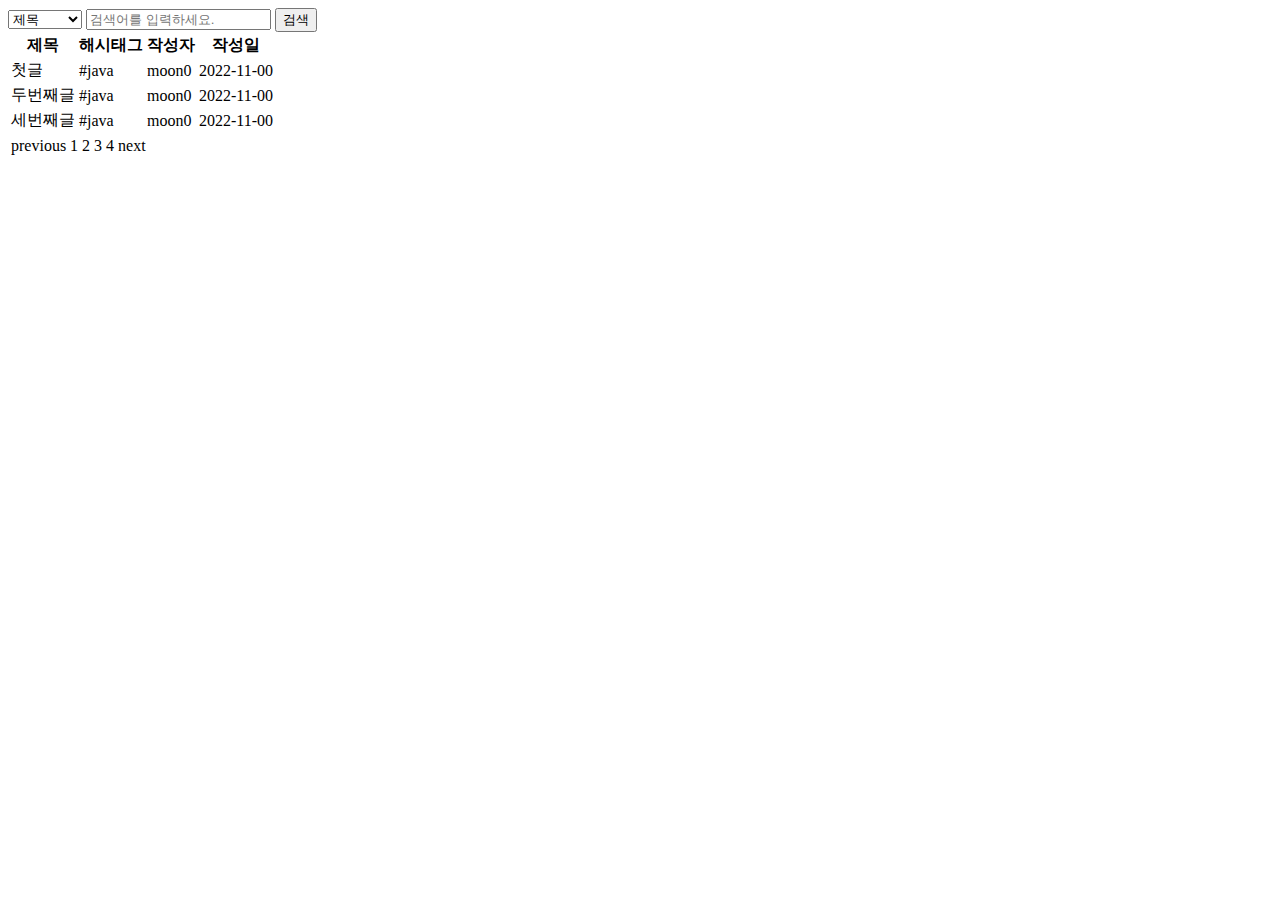
==== src/main/resources/templates/articles/index.html @ 3788f0cc "#7 - 게시판 페이지에 decoupled logic 적용" ====
<!DOCTYPE html>
<html lang="ko">
<head>
    <meta charset="UTF-8">
    <title>게시판 페이지</title>
</head>
<body>
    <header id="header"></header>
    <main>
        <form>
            <label for="search-type" hidden>유형</label>
            <select name="search-type" id="search-type" >
                <option>제목</option>
                <option>본문</option>
                <option>ID</option>
                <option>닉네임</option>
                <option>해시태그</option>
            </select>
            <label for="search-value" hidden>유형</label>
            <input type="search" placeholder="검색어를 입력하세요." id="search-value" />
            <button type="submit">검색</button>
        </form>
        <table>
            <thead>
            <tr>
                <th>제목</th>
                <th>해시태그</th>
                <th>작성자</th>
                <th>작성일</th>
            </tr>
            </thead>
            <tbody>
                <tr>
                    <td>첫글</td>
                    <td>#java</td>
                    <td>moon0</td>
                    <td>2022-11-00</td>
                </tr>
                <tr>
                    <td>두번째글</td>
                    <td>#java</td>
                    <td>moon0</td>
                    <td>2022-11-00</td>
                </tr>
                <tr>
                    <td>세번째글</td>
                    <td>#java</td>
                    <td>moon0</td>
                    <td>2022-11-00</td>
                </tr>

            </tbody>
        </table>
        <nav>
            <table>
                <tr>
                    <td>previous</td>
                    <td>1</td>
                    <td>2</td>
                    <td>3</td>
                    <td>4</td>
                    <td>next</td>
                </tr>
            </table>
        </nav>
    </main>
    <footer id="footer"></footer>
</body>
</html>
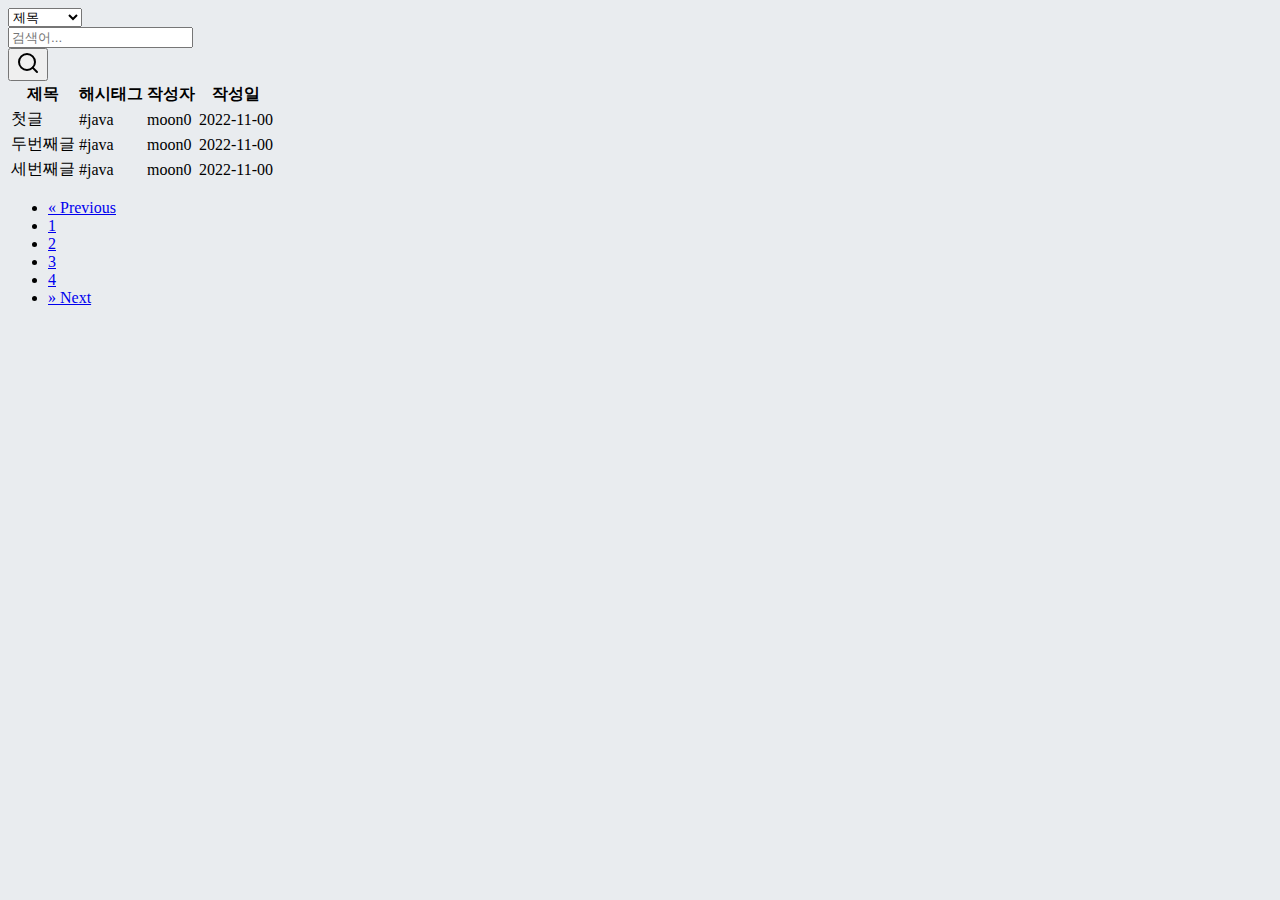
==== commit bb4d5f28: "#7 - 게시판, 게시글 페이지에 부트스크랩 및 예제 코드 적용" ====
--- a/src/main/resources/templates/articles/index.html
+++ b/src/main/resources/templates/articles/index.html
@@ -1,69 +1,120 @@
 <!DOCTYPE html>
 <html lang="ko">
 <head>
-    <meta charset="UTF-8">
+    <meta charset="UTF-8"/>
+    <meta name="viewport"       content="width=device-width, initial-scale=1"/>
+    <meta name="description"    content="">
+    <meta name="author"         content="moon0">
     <title>게시판 페이지</title>
+    <link href="https://cdn.jsdelivr.net/npm/bootstrap@5.2.2/dist/css/bootstrap.min.css" rel="stylesheet" integrity="sha384-Zenh87qX5JnK2Jl0vWa8Ck2rdkQ2Bzep5IDxbcnCeuOxjzrPF/et3URy9Bv1WTRi" crossorigin="anonymous">
+    <link href="/css/header.css"        rel="stylesheet">
+    <link href="/css/search-form.css"   rel="stylesheet">
+    <link href="/css/footer.css"        rel="stylesheet">
 </head>
-<body>
-    <header id="header"></header>
-    <main>
-        <form>
-            <label for="search-type" hidden>유형</label>
-            <select name="search-type" id="search-type" >
-                <option>제목</option>
-                <option>본문</option>
-                <option>ID</option>
-                <option>닉네임</option>
-                <option>해시태그</option>
-            </select>
-            <label for="search-value" hidden>유형</label>
-            <input type="search" placeholder="검색어를 입력하세요." id="search-value" />
-            <button type="submit">검색</button>
-        </form>
-        <table>
-            <thead>
-            <tr>
-                <th>제목</th>
-                <th>해시태그</th>
-                <th>작성자</th>
-                <th>작성일</th>
-            </tr>
-            </thead>
-            <tbody>
-                <tr>
-                    <td>첫글</td>
-                    <td>#java</td>
-                    <td>moon0</td>
-                    <td>2022-11-00</td>
-                </tr>
-                <tr>
-                    <td>두번째글</td>
-                    <td>#java</td>
-                    <td>moon0</td>
-                    <td>2022-11-00</td>
-                </tr>
-                <tr>
-                    <td>세번째글</td>
-                    <td>#java</td>
-                    <td>moon0</td>
-                    <td>2022-11-00</td>
-                </tr>
+<body style="background: #e9ecef;">
+<header id="header"></header>
+<main class="container">
+    <div class="row">
+        <div class="card card-margin search-form">
+            <div class="card-body p-0">
+                <form id="card search-form">
+                    <div class="row">
+                        <div class="col-12">
+                            <div class="row no-gutters">
+                                <div class="col-lg-3 col-md-3 col-sm-12 p-0">
+                                    <label for="search-type" hidden>검색 유형</label>
+                                    <select class="form-control" id="search-type">
+                                        <option>제목</option>
+                                        <option>본문</option>
+                                        <option>id</option>
+                                        <option>닉네임</option>
+                                        <option>해시태그</option>
+                                    </select>
+                                </div>
+                                <div class="col-lg-8 col-md-6 col-sm-12 p-0">
+                                    <label for="search-value" hidden>검색어</label>
+                                    <input type="text" placeholder="검색어..." class="form-control" id="search-value" name="search-value">
+                                </div>
+                                <div class="col-lg-1 col-md-3 col-sm-12 p-0">
+                                    <button type="submit" class="btn btn-base">
+                                        <svg xmlns="http://www.w3.org/2000/svg" width="24" height="24"
+                                             viewBox="0 0 24 24" fill="none" stroke="currentColor" stroke-width="2"
+                                             stroke-linecap="round" stroke-linejoin="round"
+                                             class="feather feather-search">
+                                            <circle cx="11" cy="11" r="8"></circle>
+                                            <line x1="21" y1="21" x2="16.65" y2="16.65"></line>
+                                        </svg>
+                                    </button>
+                                </div>
+                            </div>
+                        </div>
+                    </div>
+                </form>
+            </div>
+        </div>
+    </div>
+    <div class="row">
+        <div class="col-12">
+            <div class="card card-margin">
+                <div class="card-body">
+                    <table class="table">
+                        <thead>
+                        <tr>
+                            <th class="col-6">제목</th>
+                            <th class="col-2">해시태그</th>
+                            <th class="col">작성자</th>
+                            <th class="col">작성일</th>
+                        </tr>
+                        </thead>
+                        <tbody>
+                        <tr>
+                            <td>첫글</td>
+                            <td>#java</td>
+                            <td>moon0</td>
+                            <td>2022-11-00</td>
+                        </tr>
+                        <tr>
+                            <td>두번째글</td>
+                            <td>#java</td>
+                            <td>moon0</td>
+                            <td>2022-11-00</td>
+                        </tr>
+                        <tr>
+                            <td>세번째글</td>
+                            <td>#java</td>
+                            <td>moon0</td>
+                            <td>2022-11-00</td>
+                        </tr>
+                        </tbody>
+                    </table>
+                    <nav class="d-flex justify-content-center">
+                        <ul class="pagination pagination-base pagination-boxed pagination-square mb-0">
+                            <li class="page-item">
+                                <a class="page-link no-border" href="#">
+                                    <span aria-hidden="true">«</span>
+                                    <span class="sr-only">Previous</span>
+                                </a>
+                            </li>
+                            <li class="page-item active"><a class="page-link no-border" href="#">1</a></li>
+                            <li class="page-item"><a class="page-link no-border" href="#">2</a></li>
+                            <li class="page-item"><a class="page-link no-border" href="#">3</a></li>
+                            <li class="page-item"><a class="page-link no-border" href="#">4</a></li>
+                            <li class="page-item">
+                                <a class="page-link no-border" href="#">
+                                    <span aria-hidden="true">»</span>
+                                    <span class="sr-only">Next</span>
+                                </a>
+                            </li>
+                        </ul>
+                    </nav>
+                </div>
+            </div>
+        </div>
+    </div>
 
-            </tbody>
-        </table>
-        <nav>
-            <table>
-                <tr>
-                    <td>previous</td>
-                    <td>1</td>
-                    <td>2</td>
-                    <td>3</td>
-                    <td>4</td>
-                    <td>next</td>
-                </tr>
-            </table>
-        </nav>
-    </main>
-    <footer id="footer"></footer>
+
+</main>
+<footer id="footer"></footer>
+<script src="https://cdn.jsdelivr.net/npm/bootstrap@5.2.2/dist/js/bootstrap.bundle.min.js" integrity="sha384-OERcA2EqjJCMA+/3y+gxIOqMEjwtxJY7qPCqsdltbNJuaOe923+mo//f6V8Qbsw3" crossorigin="anonymous"></script>
 </body>
 </html>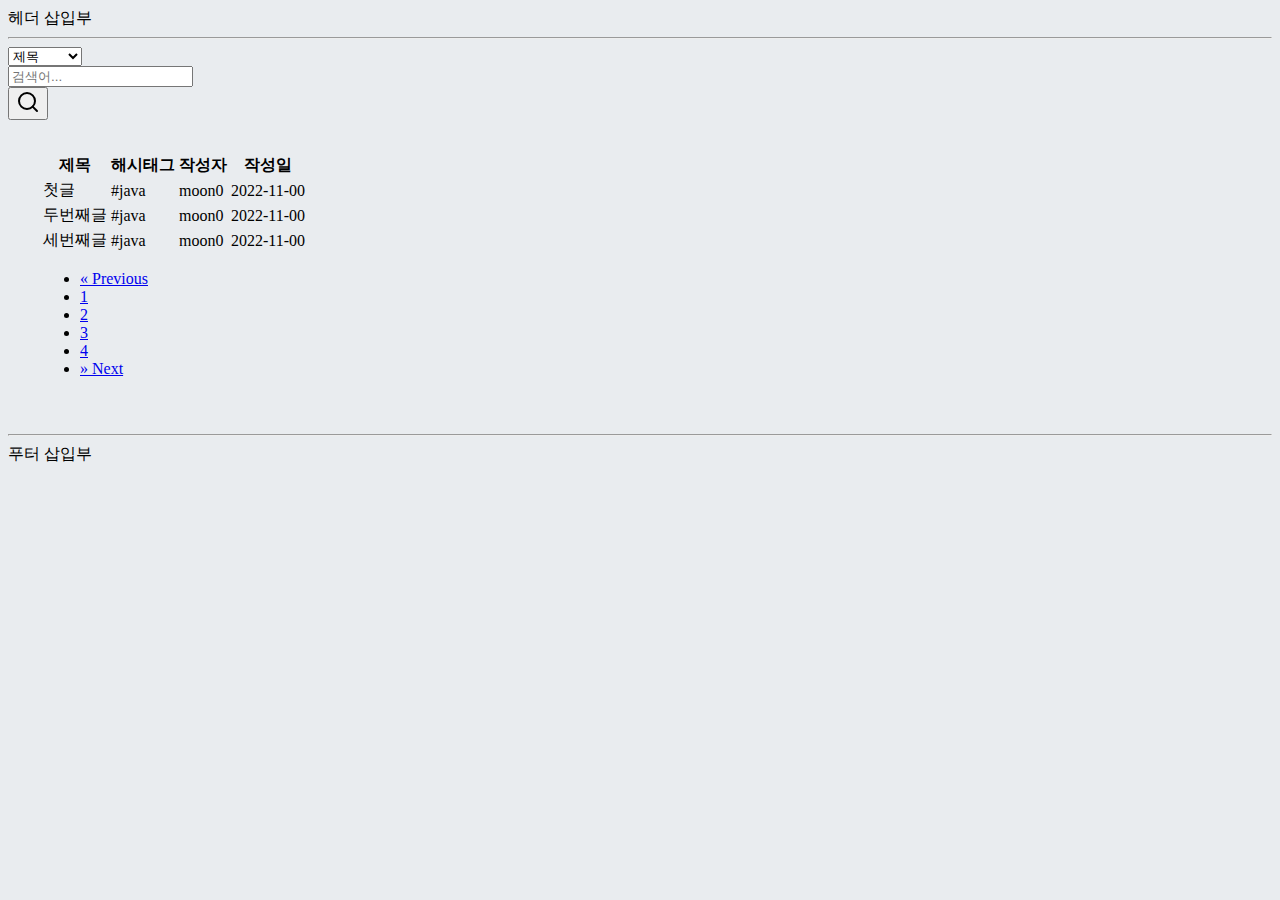
==== commit 716b6016: "#9 - 게시판 뷰 템플릿 구현" ====
--- a/src/main/resources/templates/articles/index.html
+++ b/src/main/resources/templates/articles/index.html
@@ -12,7 +12,10 @@
     <link href="/css/footer.css"        rel="stylesheet">
 </head>
 <body style="background: #e9ecef;">
-<header id="header"></header>
+<header id="header">
+    헤더 삽입부
+    <hr/>
+</header>
 <main class="container">
     <div class="row">
         <div class="card card-margin search-form">
@@ -56,22 +59,22 @@
     <div class="row">
         <div class="col-12">
             <div class="card card-margin">
-                <div class="card-body">
-                    <table class="table">
+                <div class="card-body" style="padding-top: 2rem;padding-bottom: 2rem;margin: 0 2rem;">
+                    <table id="article-table" class="table">
                         <thead>
                         <tr>
-                            <th class="col-6">제목</th>
-                            <th class="col-2">해시태그</th>
-                            <th class="col">작성자</th>
-                            <th class="col">작성일</th>
+                            <th class="title col-6">제목</th>
+                            <th class="hashtag col-2">해시태그</th>
+                            <th class="user-id col">작성자</th>
+                            <th class="created-at col">작성일</th>
                         </tr>
                         </thead>
                         <tbody>
                         <tr>
-                            <td>첫글</td>
-                            <td>#java</td>
-                            <td>moon0</td>
-                            <td>2022-11-00</td>
+                            <td class="title"><a>첫글</a></td>
+                            <td class="hashtag">#java</td>
+                            <td class="user-id">moon0</td>
+                            <td class="created-at"><time>2022-11-00</time></td>
                         </tr>
                         <tr>
                             <td>두번째글</td>
@@ -114,7 +117,10 @@
 
 
 </main>
-<footer id="footer"></footer>
+<footer id="footer">
+    <hr/>
+    푸터 삽입부
+</footer>
 <script src="https://cdn.jsdelivr.net/npm/bootstrap@5.2.2/dist/js/bootstrap.bundle.min.js" integrity="sha384-OERcA2EqjJCMA+/3y+gxIOqMEjwtxJY7qPCqsdltbNJuaOe923+mo//f6V8Qbsw3" crossorigin="anonymous"></script>
 </body>
 </html>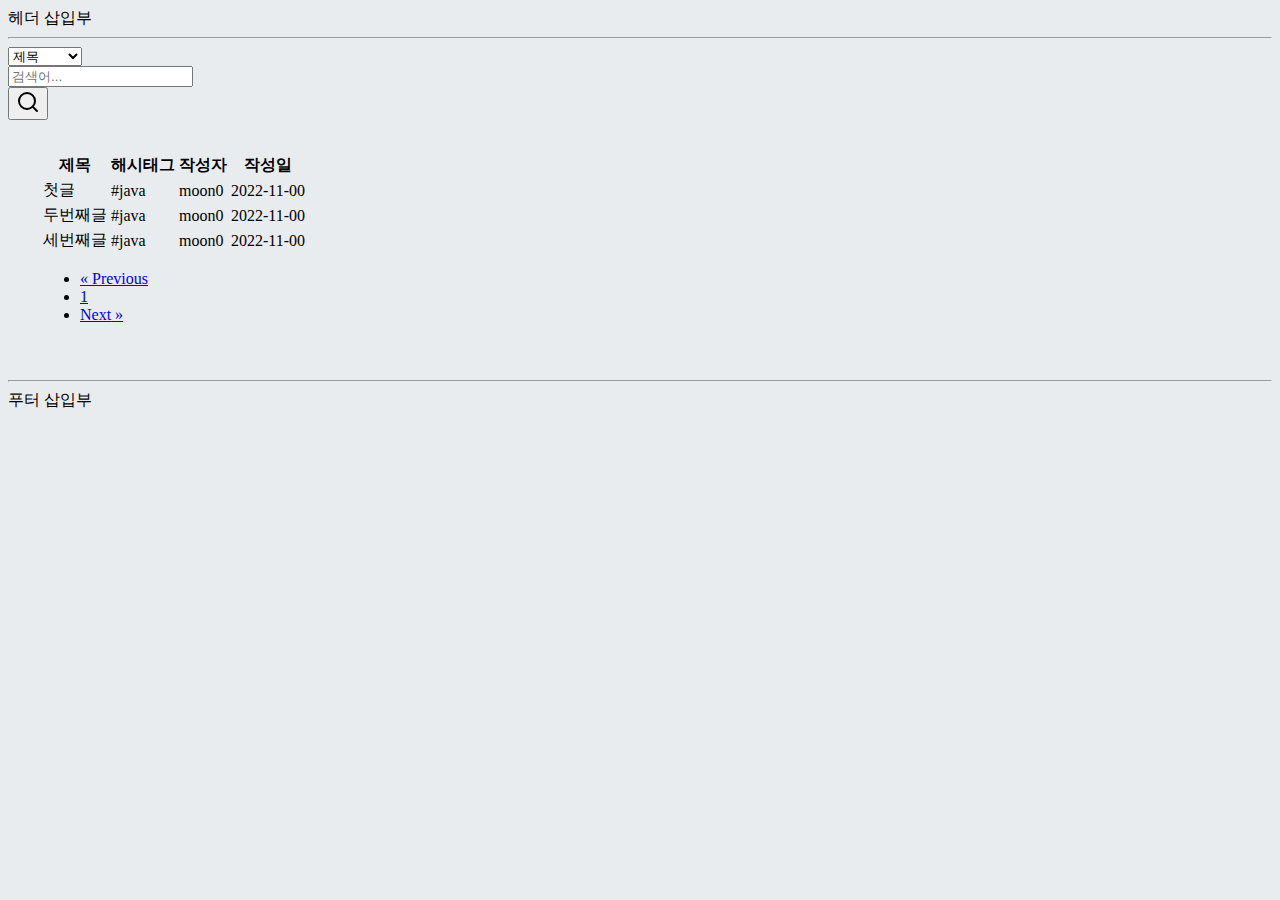
==== commit 3b504257: "#10 - 뷰 템플릿에 페이지네이션 기능 반영" ====
--- a/src/main/resources/templates/articles/index.html
+++ b/src/main/resources/templates/articles/index.html
@@ -90,7 +90,7 @@
                         </tr>
                         </tbody>
                     </table>
-                    <nav class="d-flex justify-content-center">
+                    <nav id="pagination" class="d-flex justify-content-center">
                         <ul class="pagination pagination-base pagination-boxed pagination-square mb-0">
                             <li class="page-item">
                                 <a class="page-link no-border" href="#">
@@ -98,14 +98,11 @@
                                     <span class="sr-only">Previous</span>
                                 </a>
                             </li>
-                            <li class="page-item active"><a class="page-link no-border" href="#">1</a></li>
-                            <li class="page-item"><a class="page-link no-border" href="#">2</a></li>
-                            <li class="page-item"><a class="page-link no-border" href="#">3</a></li>
-                            <li class="page-item"><a class="page-link no-border" href="#">4</a></li>
+                            <li class="page-item"><a class="page-link no-border" href="#">1</a></li>
                             <li class="page-item">
                                 <a class="page-link no-border" href="#">
+                                    <span class="sr-only">Next</span>
                                     <span aria-hidden="true">»</span>
-                                    <span class="sr-only">Next</span>
                                 </a>
                             </li>
                         </ul>
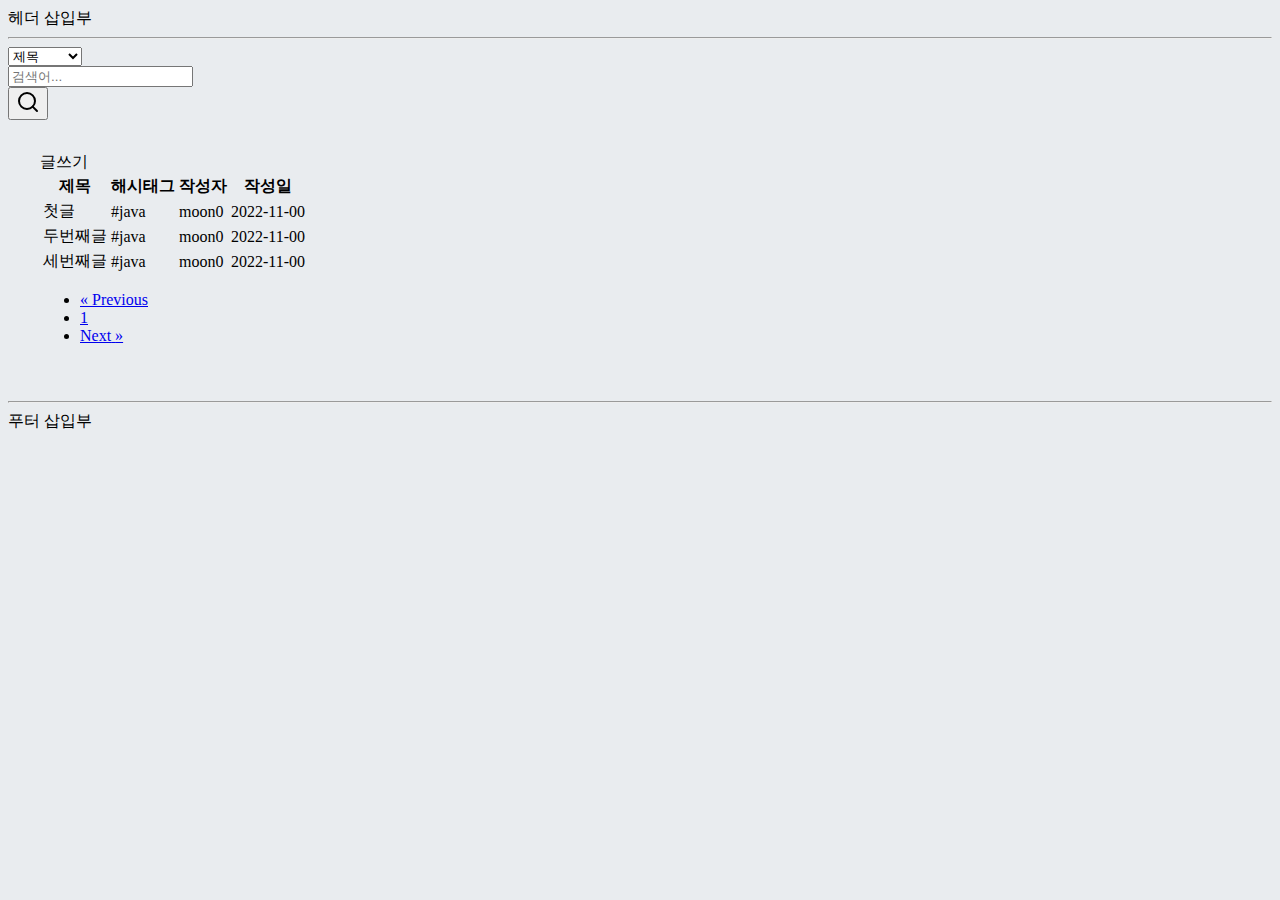
==== commit 137f38a2: "#15 - 게시판, 게시글 뷰에 필요한 내용 추가" ====
--- a/src/main/resources/templates/articles/index.html
+++ b/src/main/resources/templates/articles/index.html
@@ -9,6 +9,7 @@
     <link href="https://cdn.jsdelivr.net/npm/bootstrap@5.2.2/dist/css/bootstrap.min.css" rel="stylesheet" integrity="sha384-Zenh87qX5JnK2Jl0vWa8Ck2rdkQ2Bzep5IDxbcnCeuOxjzrPF/et3URy9Bv1WTRi" crossorigin="anonymous">
     <link href="/css/header.css"        rel="stylesheet">
     <link href="/css/search-form.css"   rel="stylesheet">
+    <link href="/css/articles/table-header.css"   rel="stylesheet">
     <link href="/css/footer.css"        rel="stylesheet">
 </head>
 <body style="background: #e9ecef;">
@@ -20,13 +21,13 @@
     <div class="row">
         <div class="card card-margin search-form">
             <div class="card-body p-0">
-                <form id="card search-form">
+                <form id="search-form">
                     <div class="row">
                         <div class="col-12">
                             <div class="row no-gutters">
                                 <div class="col-lg-3 col-md-3 col-sm-12 p-0">
                                     <label for="search-type" hidden>검색 유형</label>
-                                    <select class="form-control" id="search-type">
+                                    <select class="form-control" id="search-type" name="searchType">
                                         <option>제목</option>
                                         <option>본문</option>
                                         <option>id</option>
@@ -36,7 +37,7 @@
                                 </div>
                                 <div class="col-lg-8 col-md-6 col-sm-12 p-0">
                                     <label for="search-value" hidden>검색어</label>
-                                    <input type="text" placeholder="검색어..." class="form-control" id="search-value" name="search-value">
+                                    <input type="text" placeholder="검색어..." class="form-control" id="search-value" name="searchValue">
                                 </div>
                                 <div class="col-lg-1 col-md-3 col-sm-12 p-0">
                                     <button type="submit" class="btn btn-base">
@@ -60,13 +61,16 @@
         <div class="col-12">
             <div class="card card-margin">
                 <div class="card-body" style="padding-top: 2rem;padding-bottom: 2rem;margin: 0 2rem;">
+                    <div class="d-grid gap-2 d-md-flex justify-content-md-end">
+                        <a class="btn btn-primary me-md-2" role="button" id="write-article">글쓰기</a>
+                    </div>
                     <table id="article-table" class="table">
                         <thead>
                         <tr>
-                            <th class="title col-6">제목</th>
-                            <th class="hashtag col-2">해시태그</th>
-                            <th class="user-id col">작성자</th>
-                            <th class="created-at col">작성일</th>
+                            <th class="title col-6"><a>제목</a></th>
+                            <th class="hashtag col-2"><a>해시태그</a></th>
+                            <th class="user-id col"><a>작성자</a></th>
+                            <th class="created-at col"><a>작성일</a></th>
                         </tr>
                         </thead>
                         <tbody>
